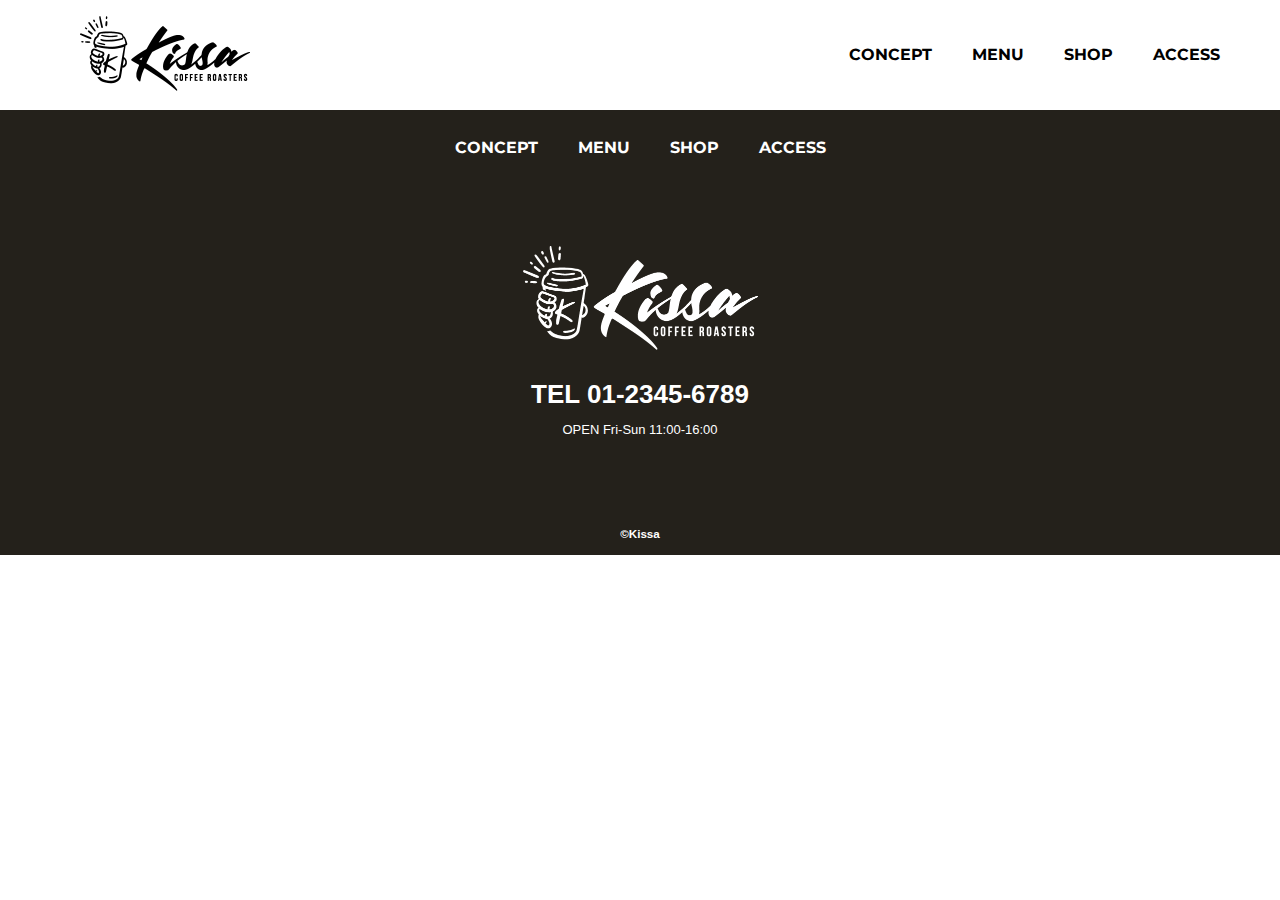
==== index.html @ 490062bf "Change title and contents abstract" ====
<!-- この文書がどのHTMLのバージョンで作成されているかを書く。 -->
<!DOCTYPE html>
<!-- いちばん外側の大きな箱であるhtml要素。 -->
<html>
  <!-- html要素の子要素にhead要素を書く。 -->
  <head>
     <!-- 文字コードはHTML文書の記述に必須。文字コードは、meta要素のcharset属性を使って書く。 -->
     <meta charset="UTF-8">
     <!-- タイトルはHTML文書の記述に必須。タイトルは、title要素に書く。 -->
     <title>KISSA official website</title>

     <!-- ページの概要文を書く。 どんな内容のページか簡潔に説明する文章を書く。概要文は、meta要素のname属性とcontent属性を使用して書く。-->
     <meta name="description" content="自家焙煎したこだわりのコーヒーと、思わず長居したくなるような居心地の良い空間を提供するカフェ「KISSA」のウェブサイトです。">

     <!-- スマートフォンで表示したときに正しく表示させるための「viewport（ビューポート）」を設定する。viewportは、meta要素のname属性とcontent属性を使用して書く。ここでは、「表示領域の幅（width）を端末やブラウザの幅（device-width）に合わせて表示する」という設定を記述している。 -->
     <meta name="viewport" content="width=device-width">

     <!-- スマートフォンに表示するハンバーガーメニューを動作させるためのJavaScriptファイルへのリンクを記載。相対パスでjsフォルダのtoggle-menu.jsを指定している。（header-site-menuのclass属性に「is-show」という値を追加する。） -->
     <script src="./js/toggle-menu.js"></script>

     <!-- CSSファイルをこのHTMLファイルにリンクさせる。 -->
    <link href="./css/common.css" rel="stylesheet">
    <link rel="preconnect" href="https://fonts.googleapis.com">
    <link rel="preconnect" href="https://fonts.gstatic.com" crossorigin>
    <link href="https://fonts.googleapis.com/css2?family=Montserrat:wght@700&display=swap" rel="stylesheet">
  </head>

  <!-- html要素の子要素にbody要素を書く。 -->
  <body>
    <!-- ページの基本構造である「ヘッダー」、「メインエリア」、「フッター」 を記述する。-->
    <!-- ヘッダー -->
    <!-- class属性はCSSでスタイリングする際の目印になる。 -->
    <header class="header">
      <!-- スマートフォン表示の際にスタイリングをしやすくするためにheader要素の中にdiv要素を入れる。 -->
      <div class="header-inner">
        <!-- 慣習的に、ロゴをクリックするとトップページに戻れるように設定する。 -->
        <a class="header-logo" href="./index.html">
          <!-- ロゴ画像をimg要素で配置する。 -->
          <img src="./images/common/logo-header.png" alt="KISSA">
        </a>
        <!-- スマホ表示でハンバーガーメニューを使用するため、button要素を配置する。 -->
        <button class="toggle-menu-button"></button>

        <!-- ナビゲーションエリア（CONCEPT/MENU/...などのサイトの右上にあるサイトメニュー）をdiv要素を使ってナビゲーションエリアを設定する。 -->
        <div class="header-site-menu">
          <!-- ウェブページの主要なナビゲーションであるサイトメニューはnav要素で作成する。 -->
          <nav class="site-menu">
            <!-- ナビゲーションの項目を、ul要素を使ってリストとして指定する。（「ul」は「Unordered List」の略。箇条書きなど順序のないリストを作成する際にul要素を使用する。） -->
            <ul>
              <!-- リストの各項目はli要素で指定する「入れ子構造」になっている。 -->
              <li><a href="./concept.html">CONCEPT</a></li>
              <li><a href="./menu.html">MENU</a></li>
              <li><a href="./shop.html">SHOP</a></li>
              <li><a href="./access.html">ACCESS</a></li>
            </ul>
          </nav>
        </div>
      </div>
    </header>

    <!-- メインエリア -->
    <main class="main"></main>

    <!-- フッター -->
    <footer class="footer">
      <nav class="site-menu">
            <!-- ナビゲーションの項目を、ul要素を使ってリストとして指定する。（「ul」は「Unordered List」の略。箇条書きなど順序のないリストを作成する際にul要素を使用する。） -->
            <ul>
              <!-- リストの各項目はli要素で指定する「入れ子構造」になっている。 -->
              <li><a href="./concept.html">CONCEPT</a></li>
              <li><a href="./menu.html">MENU</a></li>
              <li><a href="./shop.html">SHOP</a></li>
              <li><a href="./access.html">ACCESS</a></li>
            </ul>
      </nav>

      <!-- トップページへのリンクをフッターのロゴ画像に張る。 -->
      <a class="footer-logo" href="./index.html">
        <!-- フッターのロゴ画像を挿入する。 -->
        <img src="./images/common/logo-footer.png" alt="KISSA">
      </a>
      <p class="footer-tel">TEL 01-2345-6789</p>
      <p class="footer-time">OPEN Fri-Sun 11:00-16:00</p>

      <!-- コピーライトのように本文と比べて重要ではない情報を掲載する際は、
       small要素で囲み、テキストが伝える意味合いを弱める。
       「&copy」は、コピーライトを表す特殊文字をHTMLで入力する際に、「文字参照」を使って書いた書き方。 -->
      <p class="copyright"><small>&copy;Kissa</small></p>
      </footer>
  </body>
</html>
---- css/common.css ----
@charset "utf-8";/* 白紙のCSSにはまず文字コードを１行目に書く。 */

*,
::before,
::after {

  /* すべての要素を表す「*」（全称セレクタ）と、擬似要素である「::before」、「::after」に対してスタイルを指定する。*/

  /* 余白を解除する */
  padding: 0;
  margin: 0;

  /* 「box-sizing」というプロパティで要素の幅と高さの計算方法を「width／heightで指定した値のみ」に指定する。 */
  box-sizing: border-box; /* デフォルトでは「content-box」になっており、これでは「width／heightの値」＋「paddingの値」＋「border（他の要素との境界）の太さ」を足したサイズが算出される。
  * 
  しかし、レスポンシブデザインでは幅や高さを「％」（親要素の文字サイズを基準としてサイズを指定）のような可変の単位で指定すると、要素全体のサイズの計算が複雑になる。
  そのため、要素の大きさを「width／heightで指定した値のみ」（border-box）に変更する。paddingやborderの太さをサイズの計算に含めないようにすることで、シンプルに計算することができる。 */
}

/* リストの行頭アイコンを非表示にする。 */
/* ただし、Chrome バージョン129.0.6668.100（Official Build）（arm64）では、「ul要素」の行頭に付く「・」アイコンがデフォルトで非表示になっている。書籍の刊行後にChromeがアップデートされたのかもしれない。いちおう、まだこのスタイルを追加する段階では、HTMLに「ol要素」はないため、念のため追加しておく。 */
ul,
ol {
  list-style: none;
}

/* リンクの文字列にデフォルトで付いている青い下線と青い文字色をリセットする。 */
a {
  color: inherit;   /* 「inherit」は、親要素のスタイルを継承することを意味する。 */
  text-decoration: none;  /* 下線の装飾を解除する。 */
}

/* ページ全体のスタイル */
body {
  font-family: sans-serif;      /* ページ全体のフォントにサンセリフ体を指定。*/
  font-size: 16px;              /* フォントの文字サイズを指定。 */
  color: #000000;             /* テキストの色を黒に指定。 */
  line-height: 1;               /* 行間を指定。 */
  background-color: #ffffff;  /* 背景色を白に指定。 */
}

/* img要素のスタイル */
img {
  max-width: 100%;              /* 最大幅を親要素の範囲内に収まるように設定。 */
}

/* ヘッダーのスタイル */

/* クラス属性がheader-innerの要素に対して、同じdiv要素の中でも個別のスタイルを設定する。これを行うには「クラスセレクタ」を使う。「.クラス名」の形で記述する。 */

.header-inner {

  /* 要素のサイズを指定。 */

  max-width: 1200px;            /* レスポンシブデザインで幅をmax-widthで指定するとブラウザの幅に合わせて可変になる */
  /* ただし、親要素のheader要素の幅を指定しないと、header要素のサイズがheader-innerクラスのdiv要素より幅が広い場合、それぞれの要素でたとえば背景色が異なる場合は、ブラウザの横幅の途中までしかheader-innerクラスのdiv要素の背景色が反映されない。 */

  height: 110px;              /* 要素のサイズをheightで指定。 */

  /* 要素を中央揃えで表示する。 */
  margin-left: auto;
  margin-right: auto;

  /* 余白の設定 */
  /*ブラウザの横幅を縮めると、ブラウザの左右の辺から要素にかけての余白がなく、窮屈に見えるので余白を指定する。 */
  padding-left: 40px;
  padding-left: 40px;

  /* ヘッダーの右側にメニューを表示（要素を横並びにする） */
  display: flex;

  /* ヘッダーの要素を均等に配置し、最初の要素を先頭（左端）に、最後の要素を末尾（右端）に寄せる。（justify-contentプロパティの値をspace-between に指定）*/
  justify-content: space-between;
  /* 横並びの配置の調整はjustify-contentでおこなう */


  /* 横並びとクロスする方向（ここでは縦方向）の配置を制御する（align-itemsプロパティ） */
  align-items: center;      /* ロゴとメニューを天地中央で揃える */
}

/* モバイル表示の場合に表示させるハンバーガーメニューをいったん非表示。 */
.toggle-menu-button {
  display: none;
}

/* ヘッダーのロゴのスタイル。 */
.header-logo {
  display: block;     /* ロゴ画像は、a要素（インライン要素）でマークアップされているため、幅の指定ができない。
  displayプロパティに「block」を指定して、幅の指定ができるようにする。 */

  width: 170px;
}

/* ナビゲーションエリアのスタイル。 */
.site-menu ul{
  display: flex;      /* ナビゲーションメニューを作っているul要素を横並びにする */
}

/* ナビゲーションメニューのスタイル */
.site-menu ul li {
  margin-left: 20px;   /* ナビゲーションメニューの要素間に余白を設定 */
  margin-right: 20px;

  /* Google fontでインストールしたフォントの設定 */
  font-family: "Montserrat", sans-serif;
  font-optical-sizing: auto;
  font-weight: bold;

}

/* フッターのスタイル。 */
.footer {
  color: #ffffff;               /* テキストの色を白にする */
  background-color: #24211b;    /* 背景色を指定 */

  padding-top: 30px;              /* footer要素の内側の余白を設定 */
  padding-bottom: 15px;

  display: flex;                  /* footer要素（footerクラス）を構成する要素をいったん横並びにする */
  flex-direction: column;         /* displayプロパティにflexを指定した要素内の配置を縦並びにする */



  /* footer要素（footerクラス）全体の配置を指定する。 */

  align-items: center; /* align-itemsプロパティでflex-direction（flexの方向）とクロス（直交）する向きの配置を指定する。
   ここでは、flex-directionをcolumn（縦）に指定しているので、横方向の配置を真ん中（center）に指定する。 */
}

/* フッターロゴのスタイル */
.footer-logo {
  display: block;     /* ロゴ画像は、a要素（インライン要素）でマークアップされているため、幅の指定ができない。
  displayプロパティに「block」を指定して、幅の指定ができるようにする。 */

  width: 235px;
  margin-top: 90px;   /* footer要素の外側（上）の余白を設定 */

}

/* 電話番号のスタイル。 */
.footer-tel {
  font-size: 26px;
  font-weight: bold;
  margin-top: 28px;
}

/* 営業時間のスタイル。 */
.footer-time {
  font-size: 13px;
  margin-top: 16px;
}

/* コピーライトのスタイル。 */
.copyright {
  font-size: 14px;
  font-weight: bold;
  margin-top: 90px;
}

/* ブレイクポイント（ブラウザ幅に応じたレスポンシブデザインで、レイアウトをPC用とモバイル用のどちらで
表示するか、という閾値）を設定する。 */
@media (max-width: 800px) {
  /* ここに書いたスタイルはブラウザの表示幅が 800px 以下の場合のみ適用される。 */

  .site-menu ul {

    display: block;           /* PC用レイアウトでは、displayプロパティの値を「flex」に指定していたが、モバイル用レイアウトでは、縦並び（初期値である「block」にする。 */

    text-align: center;       /* ナビゲーションメニューの文字を中央揃えにする。 */

    margin-top: 20px;
  }

  .header {

    position: fixed;          /* ヘッダーをサイトのページ上部に固定する。 */

    /* ブラウザの枠を基準に、固定する場所の位置を指定する。 */
    top: 0;
    left :0;
    right: 0;

    background-color: #ffffff;
    height: 50px;

    z-index: 10;              /* ヘッダーを常に最前面に表示。z-indexプロパティは、要素の重ね順を指定する。数値が大きいほど手前になる。
    ただし、背景色（白）のレイヤが手前に来るわけではなさそう・ */

    box-shadow: 0 3px 6px rgba(0, 0, 0, 0.1);   /* ヘッダー領域に薄い影をつける */
  }


  .header-inner {

    /* 余白の設定 */
    /*ブラウザの横幅が縮まる（モバイル用レイアウトのため）ので、併せて余白のサイズを縮小。（PC用レイアウトでは40px。 */

    padding-left: 20px;
    padding-left: 20px;

    height: 100%;             /* ヘッダーコンテンツの高さが、親要素に収まるようにする */
    position: relative;       /* ナビゲーションメニューの親要素である「header-inner」クラスの要素に、親要素を基準として子要素である「header-site-menu」クラスの位置を指定するように設定する。 */
  }

  .header-logo {
    width: 100px
  }

  .header-site-menu {
    
    position: absolute;       /* 親要素に対しての位置を指定するために「absolute」をpositionプロパティに指定する */

    /* 「header-site-menu」クラスの要素を親要素から飛び出すように表示するために、位置を指定する。 */
    top: 100%;
    left: 0;
    right: 0;

    /* 文字色と背景色を指定。（背景を黒めの色に設定することで、PC用のレイアウトに表示されていたフッターのメニューが消える。） */
    color: #ffffff;
    background-color: #736E62;

    /* 上下の余白を設定。 */
    padding-top: 30px;
    padding-bottom: 50px;

    /* header-site-menuを非表示にする。 */
    display: none;
  }

  .header-site-menu.is-show {
    /* ハンバーガーメニューのボタンをクリックするたびに、ナビゲーションメニューの表示・非表示を切り替える。 */
    display: block;
  }

  .toggle-menu-button {

    display: block;       /* flex（横並び）を初期値のblockにしているだけだが、これだけで四角い小さなボックスがハンバーガーメニューの場所に表示される。 */

    /* ハンバーガーメニューのサイズを指定する。 */
    width: 44px;
    height: 34px;

    /* ハンバーガーメニューの背景画像のパスを指定する。 */
    background-image: url(../images/common/icon-menu.png);

    background-size: 50%;             /* 背景画像のサイズを指定する。 */
    background-position: center;      /* 背景画像の位置を中央にする。 */
    background-repeat: no-repeat;     /* 背景画像の繰り返しを解除。 */

    background-color: transparent;    /* 背景画像を投下させる。 */
    border: none;                     /* 要素の枠を消す。 */
    border-radius: 0;                 /* 角丸を解除。 */
    outline: none;                    /* タップしたときに表示される枠を消す。 */
  }

  .main {
    /* main要素の上部に余白を作る */
    padding-top: 50px;
  }

  .footer-logo {
    /* フッターロゴの上部に余白を小さめに設定。 */
    margin-top: 60px;
  }

  .footer-tel {
    font-size: 20px;
  }

  .copyright {
    margin-top: 50px;
  }
}
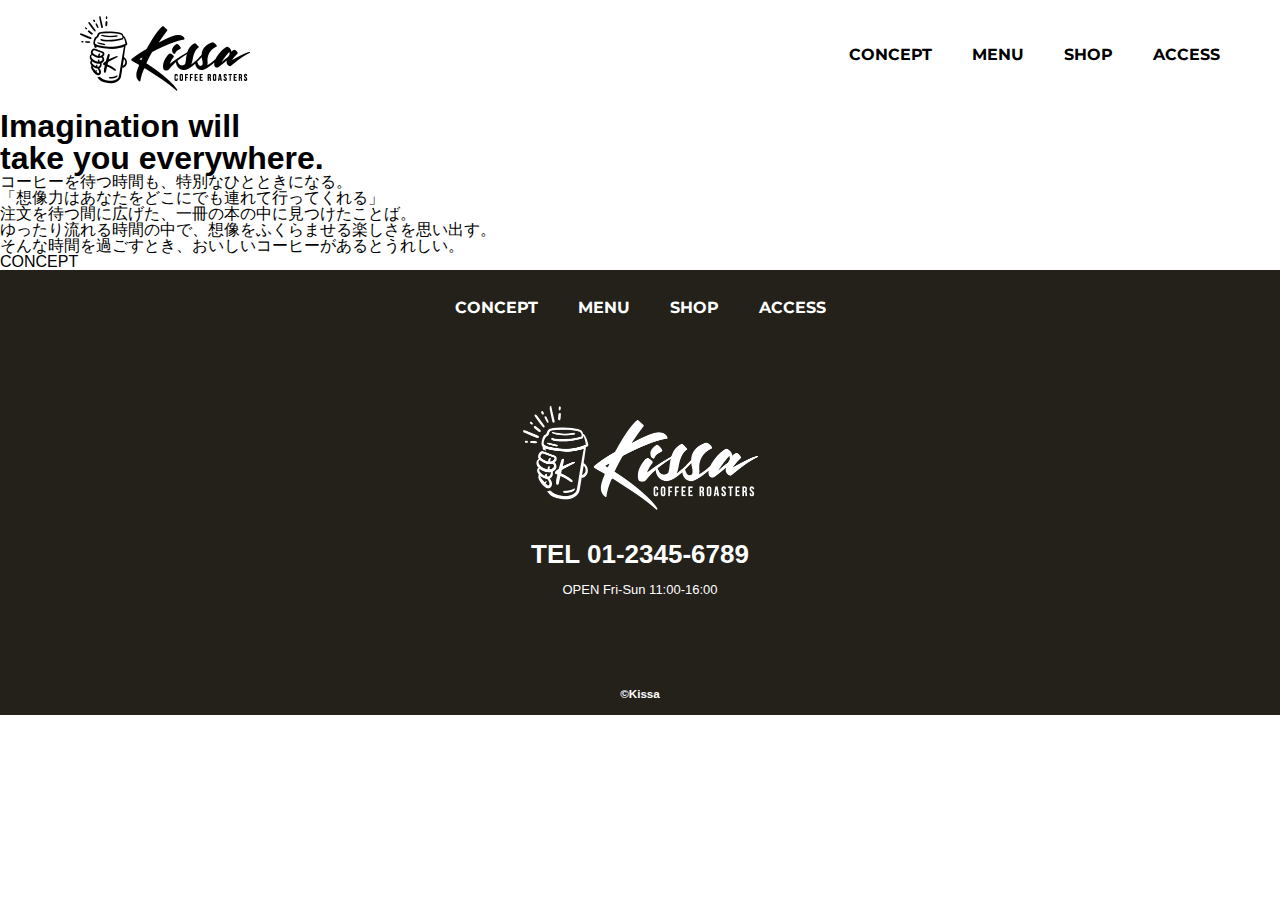
==== commit 9836231b: "make a first view content" ====
--- a/index.html
+++ b/index.html
@@ -20,6 +20,7 @@
 
      <!-- CSSファイルをこのHTMLファイルにリンクさせる。 -->
     <link href="./css/common.css" rel="stylesheet">
+    <link href="./css/index.css" rel="stylesheet">
     <link rel="preconnect" href="https://fonts.googleapis.com">
     <link rel="preconnect" href="https://fonts.gstatic.com" crossorigin>
     <link href="https://fonts.googleapis.com/css2?family=Montserrat:wght@700&display=swap" rel="stylesheet">
@@ -59,7 +60,20 @@
     </header>
 
     <!-- メインエリア -->
-    <main class="main"></main>
+    <main class="main">
+      <div class="first-view">
+        <div class="first-view-text">
+          <h1>Imagination will <br>take you everywhere.</h1>
+          <p>コーヒーを待つ時間も、特別なひとときになる。</p>
+        </div>
+        <div class="lead">
+          <p>「想像力はあなたをどこにでも連れて行ってくれる」<br>注文を待つ間に広げた、一冊の本の中に見つけたことば。<br>ゆったり流れる時間の中で、想像をふくらませる楽しさを思い出す。<br>そんな時間を過ごすとき、おいしいコーヒーがあるとうれしい。</p>
+        </div>
+        <div class="link-button-area">
+          <a class="link-button" href="./concept.html" >CONCEPT</a>
+        </div>
+      </div>
+    </main>
 
     <!-- フッター -->
     <footer class="footer">
